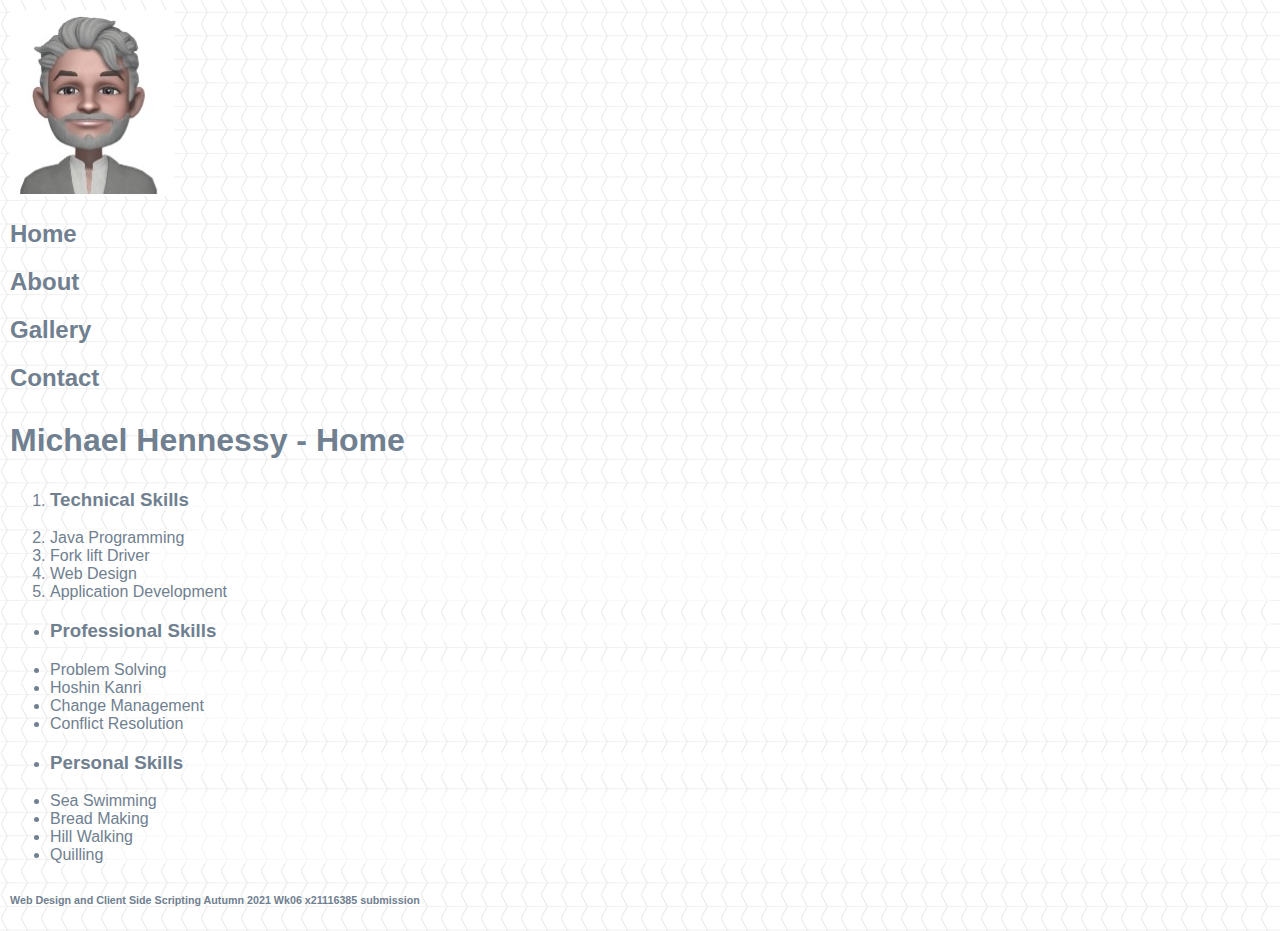
==== index.html @ f181dad2 "bootstrap with gallery" ====
<!DOCTYPE html>
<!LANDING Page>
<html>
  <head>
<!-- CSS only -->
	<link href="https://cdn.jsdelivr.net/npm/bootstrap@5.1.3/dist/css/bootstrap.min.css" rel="stylesheet" integrity="sha384-1BmE4kWBq78iYhFldvKuhfTAU6auU8tT94WrHftjDbrCEXSU1oBoqyl2QvZ6jIW3" crossorigin="anonymous">

<!-- JavaScript Bundle with Popper -->
	<script src="https://cdn.jsdelivr.net/npm/bootstrap@5.1.3/dist/js/bootstrap.bundle.min.js" integrity="sha384-ka7Sk0Gln4gmtz2MlQnikT1wXgYsOg+OMhuP+IlRH9sENBO0LRn5q+8nbTov4+1p" crossorigin="anonymous"></script>
	<link rel="stylesheet" href="style/style.css">
    <title>MHennessy CV</title>
  </head>
  
  <body>
  

 <!-- Navigation -->
<div class="container">
	<nav class="navbar navbar-light bg-light">
	  <div class="container-md">
		<div class="row align-items-center">
		  <div class="col-md-2">
			<img src="images/MHAvatar.jpg" class="img-fluid" alt="picture of Micahel Hennessy">
		  </div>
		<div class="col-md-10">
			<div class="row">
				<div class="col-md-3">
					<div class="link"><a href="#"><h2>Home</h2></a></div>
				</div>
				<div class="col-md-3">
					<div class="link"><a href="about/index.html"><h2>About</h2></a></div>
				</div>
				<div class="col-md-3">
					<div class="link"><a href="images/index.html"><h2>Gallery</h2></a></div>
				</div>
				<div class="col-md-3">
					<div class="link"><a href="contact/index.html"><h2>Contact</h2></a></div>
				</div>
			</div>
			</div>
		</div>
  </div>
</nav>
</div>

 <!-- Name - Page Identifier -->	
<div class="container">
   <div class="row">
          <div class="col-12">
          <h1>Michael Hennessy - Home</h1>
          </div>
	</div>	
 
 <!-- Skills Panel -->
	<div class="row">
	  <div class="col-md-4">
		<ol class="list-group">
			<li class="list-group-item"><h3>Technical Skills</h3></li>			
			<li class="list-group-item">Java Programming </li>
			<li class="list-group-item">Fork lift Driver</li>
			<li class="list-group-item">Web Design</li>
			<li class="list-group-item">Application Development</li>
		</ol>
	  </div>
	  <div class="col-md-4">
		<ul class="list-group">
			<li class="list-group-item"><h3>Professional Skills</h3></li>
			<li class="list-group-item">Problem Solving </li>
			<li class="list-group-item">Hoshin Kanri</li>
			<li class="list-group-item">Change Management</li>
			<li class="list-group-item">Conflict Resolution</li>
		</ul>
	  </div>
	  <div class="col-md-4">
		<ul class="list-group">
			<li class="list-group-item"><h3>Personal Skills</h3></li>
			<li class="list-group-item">Sea Swimming</li>				
			<li class="list-group-item">Bread Making</li>
			<li class="list-group-item">Hill Walking</li>
			<li class="list-group-item">Quilling</li>
		</ul>
	  </div>		  
	</div>
 <!-- Footer -->	
	<div class="row">
          <div class="col-md-12">
          <h6 style="margin-top: 30px;">Web Design and Client Side Scripting Autumn 2021 Wk06 x21116385 submission</h6>
          </div>
	</div>	
 	
</div>	

 </body>

</html>
---- style/style.css ----
body{
	background-image:url(../images/GWW.png);
	margin:10px;
	font-family:Helvetica;
	color:slategrey;
	}
.list-group-item{
	background-color:#ffffff80;
	font-family:Helvetica;
	color:slategrey;
}
a:link{
	text-decoration:none;
}
a:hover {
  color: gold;
  text-decoration:underline;
}
h1{
	margin-top: 30px; 
	margin-bottom: 30px;
}
h2{
	font-family:Helvetica;
	color:slategrey;
	}
h6{
	margin-top: 30px; 
}
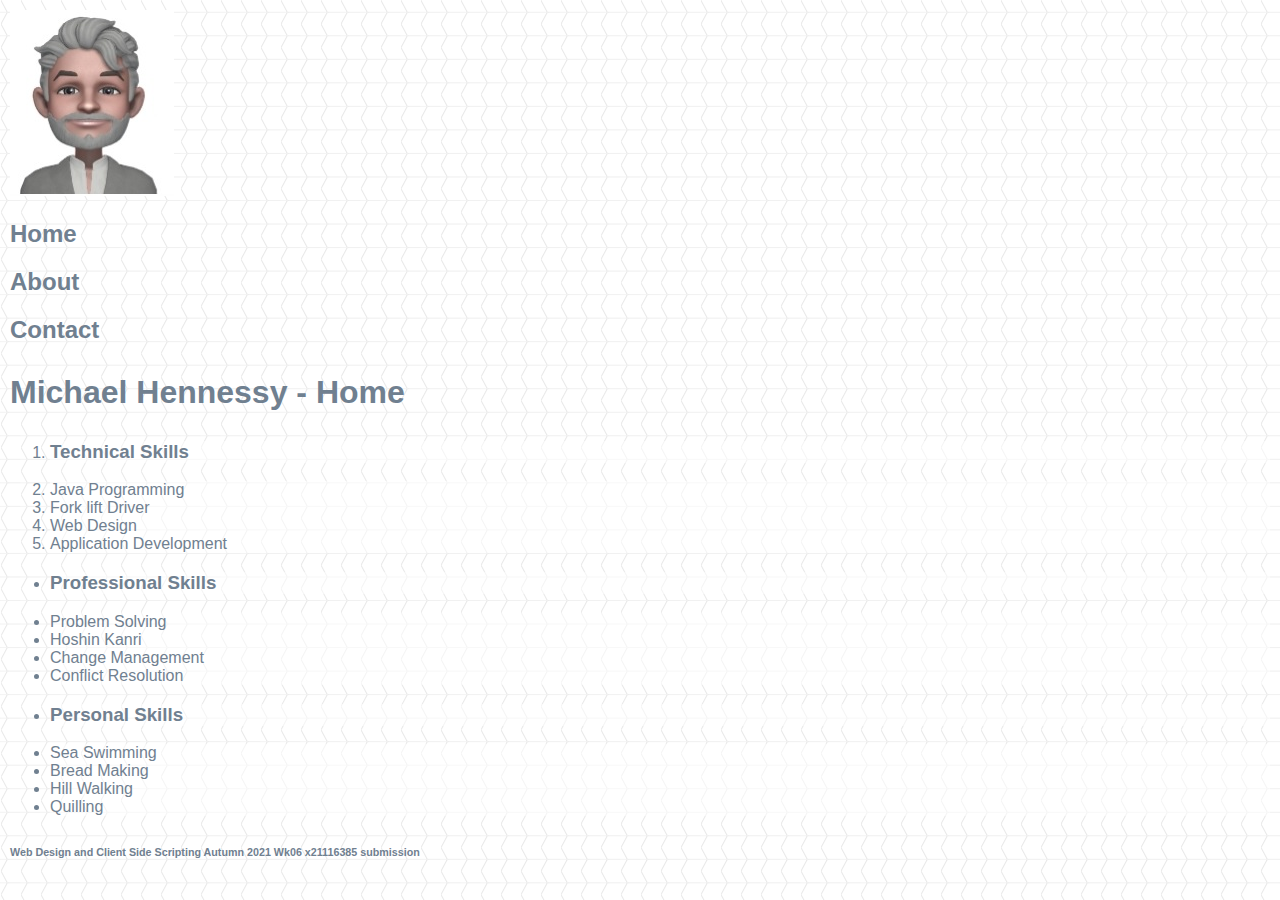
==== commit b371297e: "Merge branch 'main' of https://github.com/hennessy1972/hennessy1972.github.io" ====
--- a/index.html
+++ b/index.html
@@ -1,5 +1,4 @@
 <!DOCTYPE html>
-<!LANDING Page>
 <html>
   <head>
 <!-- CSS only -->
@@ -24,16 +23,13 @@
 		  </div>
 		<div class="col-md-10">
 			<div class="row">
-				<div class="col-md-3">
+				<div class="col-md-4">
 					<div class="link"><a href="#"><h2>Home</h2></a></div>
 				</div>
-				<div class="col-md-3">
+				<div class="col-md-4">
 					<div class="link"><a href="about/index.html"><h2>About</h2></a></div>
 				</div>
-				<div class="col-md-3">
-					<div class="link"><a href="images/index.html"><h2>Gallery</h2></a></div>
-				</div>
-				<div class="col-md-3">
+				<div class="col-md-4">
 					<div class="link"><a href="contact/index.html"><h2>Contact</h2></a></div>
 				</div>
 			</div>
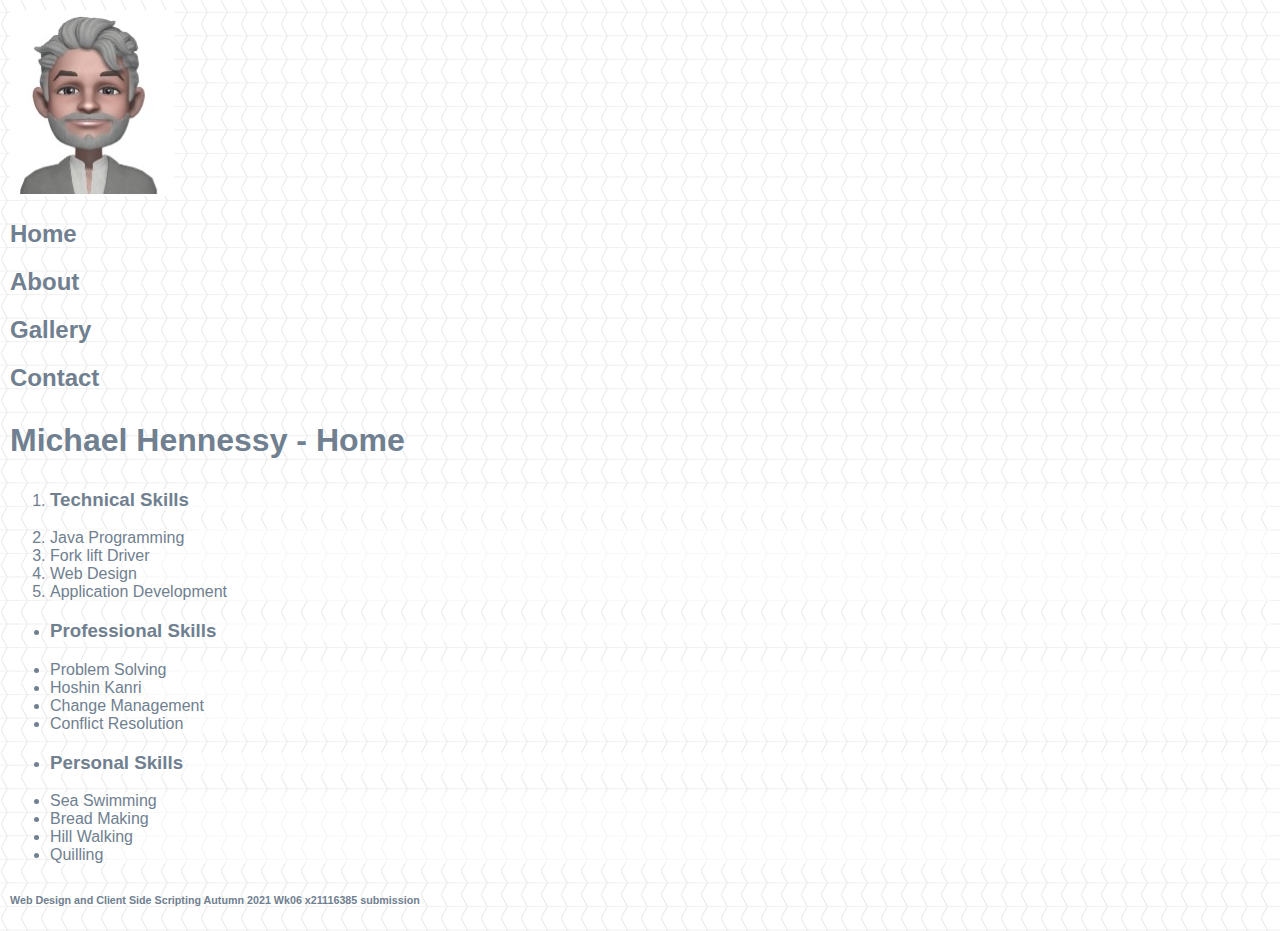
==== commit 5a620dd8: "Revert "Merge branch 'main' of https://github.com/hennessy1972/hennessy1972.github.io"" ====
--- a/index.html
+++ b/index.html
@@ -1,4 +1,5 @@
 <!DOCTYPE html>
+<!LANDING Page>
 <html>
   <head>
 <!-- CSS only -->
@@ -23,13 +24,16 @@
 		  </div>
 		<div class="col-md-10">
 			<div class="row">
-				<div class="col-md-4">
+				<div class="col-md-3">
 					<div class="link"><a href="#"><h2>Home</h2></a></div>
 				</div>
-				<div class="col-md-4">
+				<div class="col-md-3">
 					<div class="link"><a href="about/index.html"><h2>About</h2></a></div>
 				</div>
-				<div class="col-md-4">
+				<div class="col-md-3">
+					<div class="link"><a href="images/index.html"><h2>Gallery</h2></a></div>
+				</div>
+				<div class="col-md-3">
 					<div class="link"><a href="contact/index.html"><h2>Contact</h2></a></div>
 				</div>
 			</div>
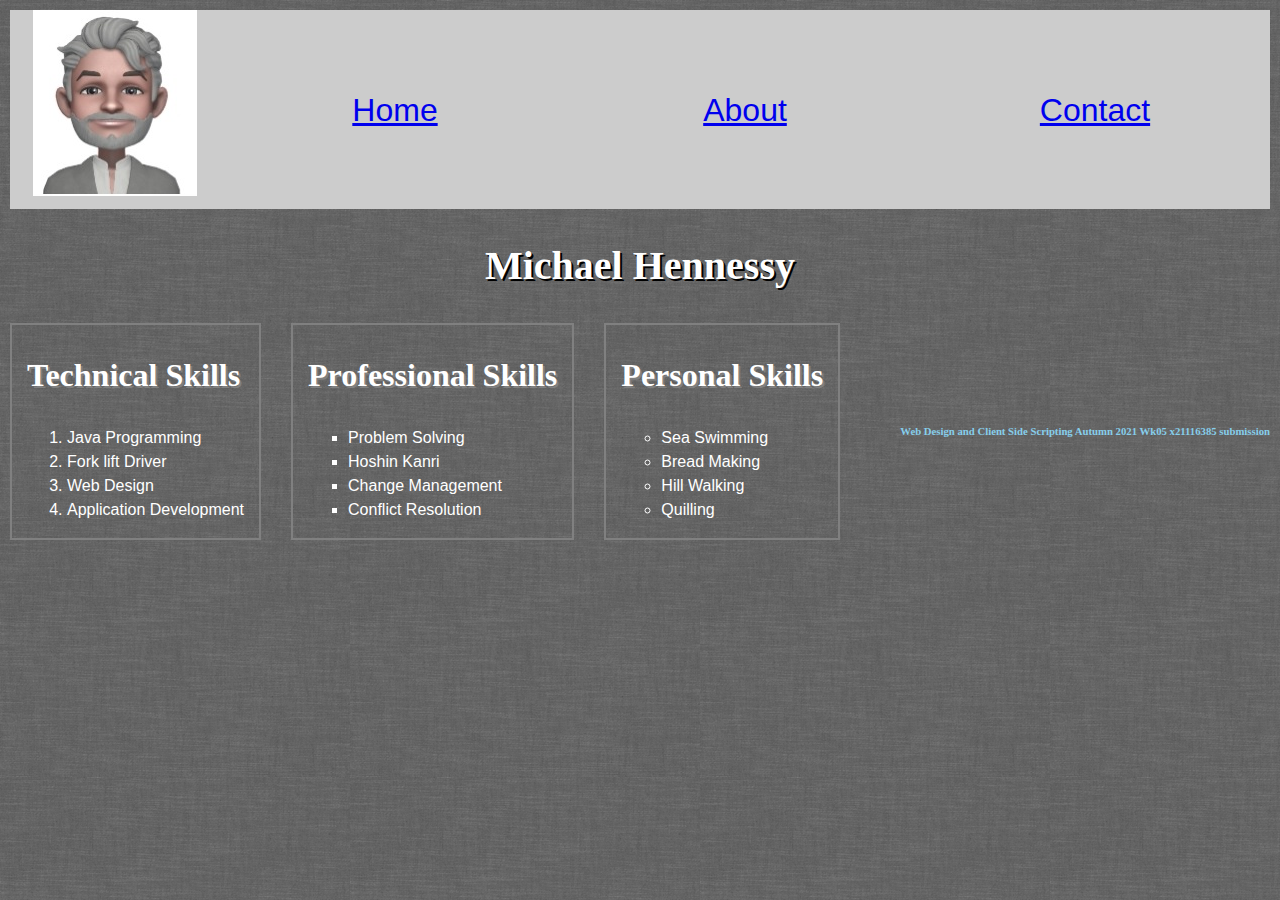
==== commit 6d4f9292: "Revert "bootstrap with gallery"" ====
--- a/index.html
+++ b/index.html
@@ -1,95 +1,52 @@
 <!DOCTYPE html>
-<!LANDING Page>
+<!working flex boxes>
 <html>
-  <head>
-<!-- CSS only -->
-	<link href="https://cdn.jsdelivr.net/npm/bootstrap@5.1.3/dist/css/bootstrap.min.css" rel="stylesheet" integrity="sha384-1BmE4kWBq78iYhFldvKuhfTAU6auU8tT94WrHftjDbrCEXSU1oBoqyl2QvZ6jIW3" crossorigin="anonymous">
-
-<!-- JavaScript Bundle with Popper -->
-	<script src="https://cdn.jsdelivr.net/npm/bootstrap@5.1.3/dist/js/bootstrap.bundle.min.js" integrity="sha384-ka7Sk0Gln4gmtz2MlQnikT1wXgYsOg+OMhuP+IlRH9sENBO0LRn5q+8nbTov4+1p" crossorigin="anonymous"></script>
-	<link rel="stylesheet" href="style/style.css">
-    <title>MHennessy CV</title>
-  </head>
-  
-  <body>
-  
-
- <!-- Navigation -->
-<div class="container">
-	<nav class="navbar navbar-light bg-light">
-	  <div class="container-md">
-		<div class="row align-items-center">
-		  <div class="col-md-2">
-			<img src="images/MHAvatar.jpg" class="img-fluid" alt="picture of Micahel Hennessy">
-		  </div>
-		<div class="col-md-10">
-			<div class="row">
-				<div class="col-md-3">
-					<div class="link"><a href="#"><h2>Home</h2></a></div>
-				</div>
-				<div class="col-md-3">
-					<div class="link"><a href="about/index.html"><h2>About</h2></a></div>
-				</div>
-				<div class="col-md-3">
-					<div class="link"><a href="images/index.html"><h2>Gallery</h2></a></div>
-				</div>
-				<div class="col-md-3">
-					<div class="link"><a href="contact/index.html"><h2>Contact</h2></a></div>
-				</div>
-			</div>
+	<head>
+		<title>CV MHennessy-Home</title>
+		<link rel="stylesheet" href="style/style.css"/>
+	<body>
+		<div id="header">
+			<div id="header1"><img src="images/MHAvatar.jpg" alt="picture of Micahel Hennessy"></div>
+			<div id="header2">
+				<div class="link"><a href="index.html">Home</a></div>
+				<div class="link"><a href="about/index.html">About</a></div>
+				<div class="link"><a href="contact/index.html">Contact</a></div>
 			</div>
 		</div>
-  </div>
-</nav>
-</div>
 
- <!-- Name - Page Identifier -->	
-<div class="container">
-   <div class="row">
-          <div class="col-12">
-          <h1>Michael Hennessy - Home</h1>
-          </div>
-	</div>	
- 
- <!-- Skills Panel -->
-	<div class="row">
-	  <div class="col-md-4">
-		<ol class="list-group">
-			<li class="list-group-item"><h3>Technical Skills</h3></li>			
-			<li class="list-group-item">Java Programming </li>
-			<li class="list-group-item">Fork lift Driver</li>
-			<li class="list-group-item">Web Design</li>
-			<li class="list-group-item">Application Development</li>
+		<h1>Michael Hennessy</h1>
+		
+<div class="panel01">
+	<div id="one">
+    <h2>Technical Skills</h2>
+		<ol>
+			<li>Java Programming </li>
+			<li>Fork lift Driver</li>
+			<li>Web Design</li>
+			<li>Application Development</li>
+			
 		</ol>
-	  </div>
-	  <div class="col-md-4">
-		<ul class="list-group">
-			<li class="list-group-item"><h3>Professional Skills</h3></li>
-			<li class="list-group-item">Problem Solving </li>
-			<li class="list-group-item">Hoshin Kanri</li>
-			<li class="list-group-item">Change Management</li>
-			<li class="list-group-item">Conflict Resolution</li>
+	</div>
+	<div id="three">
+    <h2>Professional Skills</h2>
+		<ul class="fancy">
+			<li>Problem Solving </li>
+			<li>Hoshin Kanri</li>
+			<li>Change Management</li>
+			<li>Conflict Resolution</li>
 		</ul>
-	  </div>
-	  <div class="col-md-4">
-		<ul class="list-group">
-			<li class="list-group-item"><h3>Personal Skills</h3></li>
-			<li class="list-group-item">Sea Swimming</li>				
-			<li class="list-group-item">Bread Making</li>
-			<li class="list-group-item">Hill Walking</li>
-			<li class="list-group-item">Quilling</li>
+	</div>
+	<div id="two">
+    <h2>Personal Skills</h2>
+		<ul class="plain">
+			<li>Sea Swimming</li>
+			<li>Bread Making</li>
+			<li>Hill Walking</li>
+			<li>Quilling</li>
 		</ul>
-	  </div>		  
 	</div>
- <!-- Footer -->	
-	<div class="row">
-          <div class="col-md-12">
-          <h6 style="margin-top: 30px;">Web Design and Client Side Scripting Autumn 2021 Wk06 x21116385 submission</h6>
-          </div>
-	</div>	
- 	
-</div>	
-
- </body>
-
-</html> 
+</br>
+    <h6>Web Design and Client Side Scripting Autumn 2021 Wk05 x21116385 submission</h6>
+	</body>
+	</head>
+</html>--- a/style/style.css
+++ b/style/style.css
@@ -2,28 +2,134 @@
 	background-image:url(../images/GWW.png);
 	margin:10px;
 	font-family:Helvetica;
-	color:slategrey;
+	color:white;
+	line-height:1.5;
+	text-align:center;
+	
 	}
-.list-group-item{
-	background-color:#ffffff80;
-	font-family:Helvetica;
-	color:slategrey;
+.panel01{
+	display:flex;
+    justify-content:space-between;
+	flex-wrap:wrap;
+	align-items:center;
+	}
+.panel02{
+	display:flex;
+    justify-content:space-between;
+	flex-wrap:wrap;
+	align-items:center;
+	}
+
+#one{
+	font-size:100%;
+	border:2px solid grey;
+	text-align:left;
+	padding-left: 15px;
+    padding-right: 15px;
+	}
+#two{
+	font-size:100%;
+	border:2px solid grey;
+	text-align:left;
+	padding-left: 15px;
+    padding-right: 15px;
 }
-a:link{
-	text-decoration:none;
+#three{
+	font-size:100%;
+	border:2px solid grey;	
+	text-align:left;
+	padding-left: 15px;
+    padding-right: 15px;
 }
-a:hover {
-  color: gold;
-  text-decoration:underline;
+
+p{
+	color:white;
+	font-family: Arial;
 }
 h1{
-	margin-top: 30px; 
-	margin-bottom: 30px;
+	color:white;
+	font-size:250%;
+	font-family:Tahoma;
+	text-shadow: 2px 2px black;
 }
 h2{
-	font-family:Helvetica;
-	color:slategrey;
-	}
+	color:white;
+    font-size:200%;
+	font-family:Tahoma;
+	text-shadow: 2px 2px grey;
+}
+h3{
+	color:white;
+    font-size:150%;
+	font-family:Tahoma;
+	text-shadow: 2px 2px grey;
+}
 h6{
-	margin-top: 30px; 
+	color:#87CEEB;
+	font-family:Tahoma;
+	
 }
+.bold{
+	font-weight:bold;
+	text-decoration:underline;
+}
+.fancy{
+	list-style-type:square;
+}
+.plain{
+	list-style-type:circle;
+}
+
+
+.div{
+	display:flex;
+}
+#header{
+	background:#cccccc;
+	font-size:200%;
+}
+#main{
+	min-height:600px;
+	background-image: url(db.png);
+	font-size:150%;
+}
+#header1{
+	flex:2;	
+	text-align:center;	
+}
+.link,.foot{
+	flex:3;
+	text-align:center;	
+}
+#header2{
+	display:flex;
+	flex:10;	
+	align-items:center;
+}
+
+#content{
+	flex:10;
+	padding:5%;
+}
+
+}
+input,textarea{
+	font-size:50pt;
+	width:100%;
+	height:100px;
+}
+#header, #main, #footer{
+	display:flex;}
+
+#c01{
+	float:left;
+	width:47%;
+	height:350px;
+	border:2px solid grey;
+
+}
+#c02{
+	float:right;
+	width:47%;
+	height:350px;	
+	border:2px solid grey;
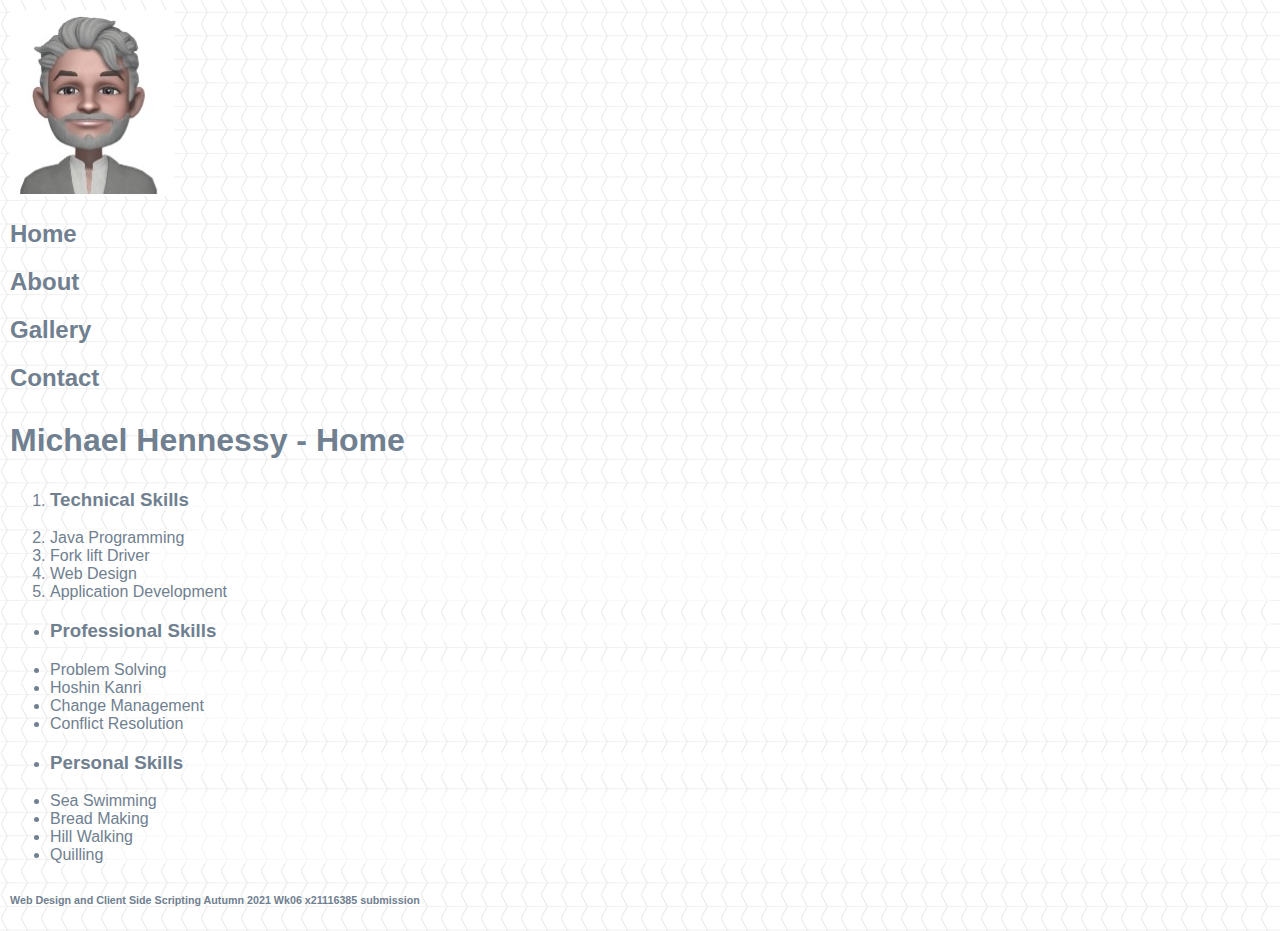
==== commit 0c02a0d5: "Add files via upload" ====
--- a/index.html
+++ b/index.html
@@ -1,52 +1,95 @@
-<!DOCTYPE html>
-<!working flex boxes>
-<html>
-	<head>
-		<title>CV MHennessy-Home</title>
-		<link rel="stylesheet" href="style/style.css"/>
-	<body>
-		<div id="header">
-			<div id="header1"><img src="images/MHAvatar.jpg" alt="picture of Micahel Hennessy"></div>
-			<div id="header2">
-				<div class="link"><a href="index.html">Home</a></div>
-				<div class="link"><a href="about/index.html">About</a></div>
-				<div class="link"><a href="contact/index.html">Contact</a></div>
-			</div>
-		</div>
-
-		<h1>Michael Hennessy</h1>
-		
-<div class="panel01">
-	<div id="one">
-    <h2>Technical Skills</h2>
-		<ol>
-			<li>Java Programming </li>
-			<li>Fork lift Driver</li>
-			<li>Web Design</li>
-			<li>Application Development</li>
-			
-		</ol>
-	</div>
-	<div id="three">
-    <h2>Professional Skills</h2>
-		<ul class="fancy">
-			<li>Problem Solving </li>
-			<li>Hoshin Kanri</li>
-			<li>Change Management</li>
-			<li>Conflict Resolution</li>
-		</ul>
-	</div>
-	<div id="two">
-    <h2>Personal Skills</h2>
-		<ul class="plain">
-			<li>Sea Swimming</li>
-			<li>Bread Making</li>
-			<li>Hill Walking</li>
-			<li>Quilling</li>
-		</ul>
-	</div>
-</br>
-    <h6>Web Design and Client Side Scripting Autumn 2021 Wk05 x21116385 submission</h6>
-	</body>
-	</head>
-</html>+<!DOCTYPE html>
+<!LANDING Page>
+<html>
+  <head>
+<!-- CSS only -->
+	<link href="https://cdn.jsdelivr.net/npm/bootstrap@5.1.3/dist/css/bootstrap.min.css" rel="stylesheet" integrity="sha384-1BmE4kWBq78iYhFldvKuhfTAU6auU8tT94WrHftjDbrCEXSU1oBoqyl2QvZ6jIW3" crossorigin="anonymous">
+
+<!-- JavaScript Bundle with Popper -->
+	<script src="https://cdn.jsdelivr.net/npm/bootstrap@5.1.3/dist/js/bootstrap.bundle.min.js" integrity="sha384-ka7Sk0Gln4gmtz2MlQnikT1wXgYsOg+OMhuP+IlRH9sENBO0LRn5q+8nbTov4+1p" crossorigin="anonymous"></script>
+	<link rel="stylesheet" href="style/style.css">
+    <title>MHennessy CV</title>
+  </head>
+  
+  <body>
+  
+
+ <!-- Navigation -->
+<div class="container">
+	<nav class="navbar navbar-light bg-light">
+	  <div class="container-md">
+		<div class="row align-items-center">
+		  <div class="col-md-2">
+			<img src="images/MHAvatar.jpg" class="img-fluid" alt="picture of Micahel Hennessy">
+		  </div>
+		<div class="col-md-10">
+			<div class="row">
+				<div class="col-md-3">
+					<div class="link"><a href="#"><h2>Home</h2></a></div>
+				</div>
+				<div class="col-md-3">
+					<div class="link"><a href="about/index.html"><h2>About</h2></a></div>
+				</div>
+				<div class="col-md-3">
+					<div class="link"><a href="images/index.html"><h2>Gallery</h2></a></div>
+				</div>
+				<div class="col-md-3">
+					<div class="link"><a href="contact/index.html"><h2>Contact</h2></a></div>
+				</div>
+			</div>
+			</div>
+		</div>
+  </div>
+</nav>
+</div>
+
+ <!-- Name - Page Identifier -->	
+<div class="container">
+   <div class="row">
+          <div class="col-12">
+          <h1>Michael Hennessy - Home</h1>
+          </div>
+	</div>	
+ 
+ <!-- Skills Panel -->
+	<div class="row">
+	  <div class="col-md-4">
+		<ol class="list-group">
+			<li class="list-group-item"><h3>Technical Skills</h3></li>			
+			<li class="list-group-item">Java Programming </li>
+			<li class="list-group-item">Fork lift Driver</li>
+			<li class="list-group-item">Web Design</li>
+			<li class="list-group-item">Application Development</li>
+		</ol>
+	  </div>
+	  <div class="col-md-4">
+		<ul class="list-group">
+			<li class="list-group-item"><h3>Professional Skills</h3></li>
+			<li class="list-group-item">Problem Solving </li>
+			<li class="list-group-item">Hoshin Kanri</li>
+			<li class="list-group-item">Change Management</li>
+			<li class="list-group-item">Conflict Resolution</li>
+		</ul>
+	  </div>
+	  <div class="col-md-4">
+		<ul class="list-group">
+			<li class="list-group-item"><h3>Personal Skills</h3></li>
+			<li class="list-group-item">Sea Swimming</li>				
+			<li class="list-group-item">Bread Making</li>
+			<li class="list-group-item">Hill Walking</li>
+			<li class="list-group-item">Quilling</li>
+		</ul>
+	  </div>		  
+	</div>
+ <!-- Footer -->	
+	<div class="row">
+          <div class="col-md-12">
+          <h6 style="margin-top: 30px;">Web Design and Client Side Scripting Autumn 2021 Wk06 x21116385 submission</h6>
+          </div>
+	</div>	
+ 	
+</div>	
+
+ </body>
+
+</html> 
--- a/style/style.css
+++ b/style/style.css
@@ -1,135 +1,29 @@
-body{
-	background-image:url(../images/GWW.png);
-	margin:10px;
-	font-family:Helvetica;
-	color:white;
-	line-height:1.5;
-	text-align:center;
-	
-	}
-.panel01{
-	display:flex;
-    justify-content:space-between;
-	flex-wrap:wrap;
-	align-items:center;
-	}
-.panel02{
-	display:flex;
-    justify-content:space-between;
-	flex-wrap:wrap;
-	align-items:center;
-	}
-
-#one{
-	font-size:100%;
-	border:2px solid grey;
-	text-align:left;
-	padding-left: 15px;
-    padding-right: 15px;
-	}
-#two{
-	font-size:100%;
-	border:2px solid grey;
-	text-align:left;
-	padding-left: 15px;
-    padding-right: 15px;
-}
-#three{
-	font-size:100%;
-	border:2px solid grey;	
-	text-align:left;
-	padding-left: 15px;
-    padding-right: 15px;
-}
-
-p{
-	color:white;
-	font-family: Arial;
-}
-h1{
-	color:white;
-	font-size:250%;
-	font-family:Tahoma;
-	text-shadow: 2px 2px black;
-}
-h2{
-	color:white;
-    font-size:200%;
-	font-family:Tahoma;
-	text-shadow: 2px 2px grey;
-}
-h3{
-	color:white;
-    font-size:150%;
-	font-family:Tahoma;
-	text-shadow: 2px 2px grey;
-}
-h6{
-	color:#87CEEB;
-	font-family:Tahoma;
-	
-}
-.bold{
-	font-weight:bold;
-	text-decoration:underline;
-}
-.fancy{
-	list-style-type:square;
-}
-.plain{
-	list-style-type:circle;
-}
-
-
-.div{
-	display:flex;
-}
-#header{
-	background:#cccccc;
-	font-size:200%;
-}
-#main{
-	min-height:600px;
-	background-image: url(db.png);
-	font-size:150%;
-}
-#header1{
-	flex:2;	
-	text-align:center;	
-}
-.link,.foot{
-	flex:3;
-	text-align:center;	
-}
-#header2{
-	display:flex;
-	flex:10;	
-	align-items:center;
-}
-
-#content{
-	flex:10;
-	padding:5%;
-}
-
-}
-input,textarea{
-	font-size:50pt;
-	width:100%;
-	height:100px;
-}
-#header, #main, #footer{
-	display:flex;}
-
-#c01{
-	float:left;
-	width:47%;
-	height:350px;
-	border:2px solid grey;
-
-}
-#c02{
-	float:right;
-	width:47%;
-	height:350px;	
-	border:2px solid grey;
+body{
+	background-image:url(../images/GWW.png);
+	margin:10px;
+	font-family:Helvetica;
+	color:slategrey;
+	}
+.list-group-item{
+	background-color:#ffffff80;
+	font-family:Helvetica;
+	color:slategrey;
+}
+a:link{
+	text-decoration:none;
+}
+a:hover {
+  color: gold;
+  text-decoration:underline;
+}
+h1{
+	margin-top: 30px; 
+	margin-bottom: 30px;
+}
+h2{
+	font-family:Helvetica;
+	color:slategrey;
+	}
+h6{
+	margin-top: 30px; 
+}
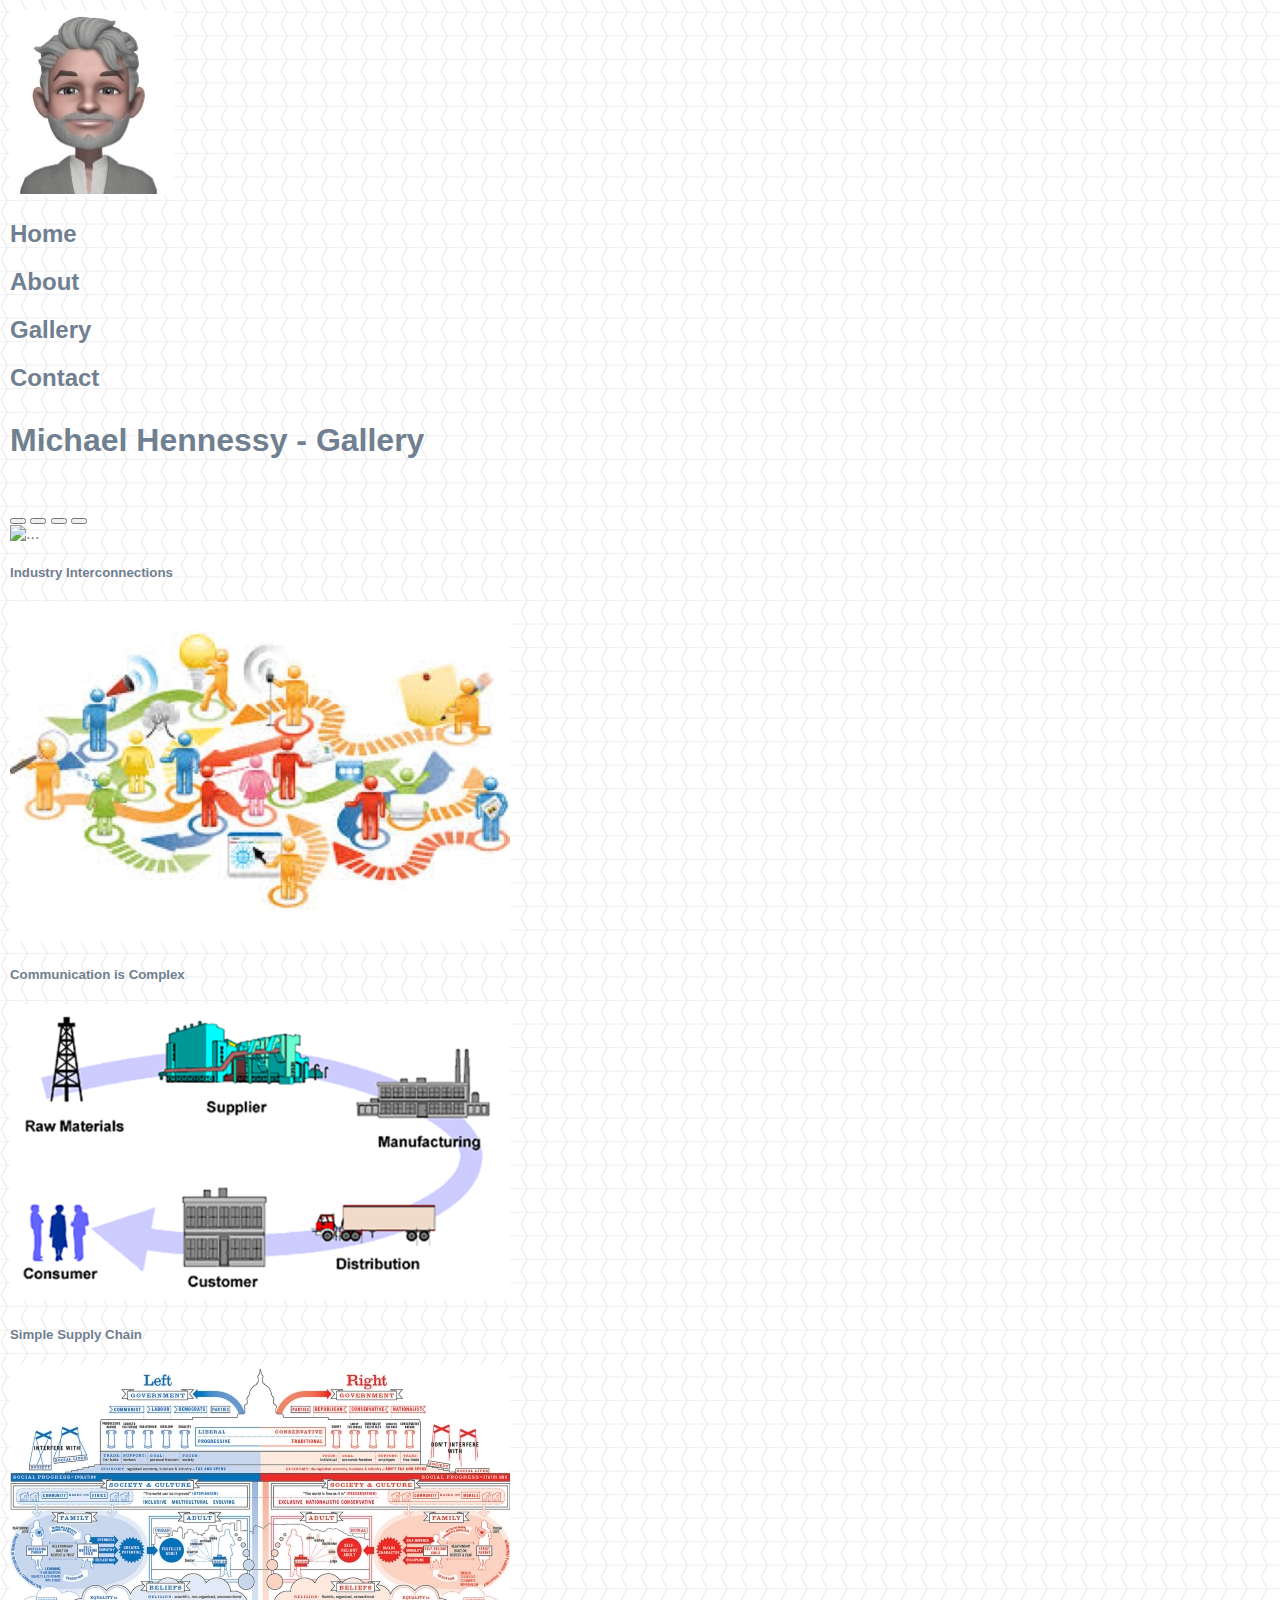
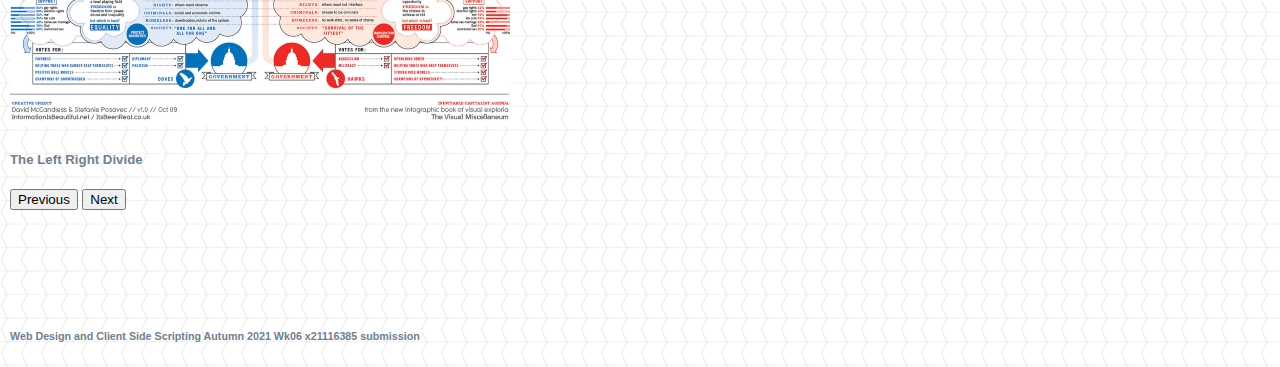
==== commit 1b8922f6: "Add files via upload" ====
--- a/index.html
+++ b/index.html
@@ -1,5 +1,5 @@
 <!DOCTYPE html>
-<!LANDING Page>
+<!GALLERY html>
 <html>
   <head>
 <!-- CSS only -->
@@ -7,8 +7,8 @@
 
 <!-- JavaScript Bundle with Popper -->
 	<script src="https://cdn.jsdelivr.net/npm/bootstrap@5.1.3/dist/js/bootstrap.bundle.min.js" integrity="sha384-ka7Sk0Gln4gmtz2MlQnikT1wXgYsOg+OMhuP+IlRH9sENBO0LRn5q+8nbTov4+1p" crossorigin="anonymous"></script>
-	<link rel="stylesheet" href="style/style.css">
-    <title>MHennessy CV</title>
+	<link rel="stylesheet" href="../style/style.css">
+    <title>MHennessy Gallery</title>
   </head>
   
   <body>
@@ -20,76 +20,95 @@
 	  <div class="container-md">
 		<div class="row align-items-center">
 		  <div class="col-md-2">
-			<img src="images/MHAvatar.jpg" class="img-fluid" alt="picture of Micahel Hennessy">
+			<img src="../images/MHAvatar.jpg" class="img-fluid" alt="picture of Micahel Hennessy">
 		  </div>
 		<div class="col-md-10">
 			<div class="row">
 				<div class="col-md-3">
-					<div class="link"><a href="#"><h2>Home</h2></a></div>
+					<div class="link"><a href="../index.html"><h2>Home</h2></a></div>
 				</div>
 				<div class="col-md-3">
-					<div class="link"><a href="about/index.html"><h2>About</h2></a></div>
+					<div class="link"><a href="../about/index.html"><h2>About</h2></a></div>
 				</div>
 				<div class="col-md-3">
-					<div class="link"><a href="images/index.html"><h2>Gallery</h2></a></div>
-				</div>
+					<div class="link"><a href="#"><h2>Gallery</h2></a></div>
+				</div>				
 				<div class="col-md-3">
-					<div class="link"><a href="contact/index.html"><h2>Contact</h2></a></div>
+					<div class="link"><a href="../contact/index.html"><h2>Contact</h2></a></div>
 				</div>
 			</div>
-			</div>
 		</div>
-  </div>
-</nav>
+	  </div>
+	  </div>
+	</nav>
 </div>
 
  <!-- Name - Page Identifier -->	
 <div class="container">
    <div class="row">
           <div class="col-12">
-          <h1>Michael Hennessy - Home</h1>
+          <h1>Michael Hennessy - Gallery</h1>
           </div>
 	</div>	
- 
- <!-- Skills Panel -->
-	<div class="row">
-	  <div class="col-md-4">
-		<ol class="list-group">
-			<li class="list-group-item"><h3>Technical Skills</h3></li>			
-			<li class="list-group-item">Java Programming </li>
-			<li class="list-group-item">Fork lift Driver</li>
-			<li class="list-group-item">Web Design</li>
-			<li class="list-group-item">Application Development</li>
-		</ol>
-	  </div>
-	  <div class="col-md-4">
-		<ul class="list-group">
-			<li class="list-group-item"><h3>Professional Skills</h3></li>
-			<li class="list-group-item">Problem Solving </li>
-			<li class="list-group-item">Hoshin Kanri</li>
-			<li class="list-group-item">Change Management</li>
-			<li class="list-group-item">Conflict Resolution</li>
-		</ul>
-	  </div>
-	  <div class="col-md-4">
-		<ul class="list-group">
-			<li class="list-group-item"><h3>Personal Skills</h3></li>
-			<li class="list-group-item">Sea Swimming</li>				
-			<li class="list-group-item">Bread Making</li>
-			<li class="list-group-item">Hill Walking</li>
-			<li class="list-group-item">Quilling</li>
-		</ul>
-	  </div>		  
-	</div>
+	
+</br>
+<div id="carouselExampleCaptions" class="carousel carousel-dark slide" data-bs-ride="carousel">
+  <div class="carousel-indicators">
+    <button type="button" data-bs-target="#carouselExampleCaptions" data-bs-slide-to="0" class="active" aria-current="true" aria-label="Slide 1"></button>
+    <button type="button" data-bs-target="#carouselExampleCaptions" data-bs-slide-to="1" aria-label="Slide 2"></button>
+    <button type="button" data-bs-target="#carouselExampleCaptions" data-bs-slide-to="2" aria-label="Slide 3"></button>
+    <button type="button" data-bs-target="#carouselExampleCaptions" data-bs-slide-to="3" aria-label="Slide 4"></button>  
+  </div>
+  <div class="carousel-inner">
+    <div class="carousel-item active">
+      <img src="SCM01.jpg" class="d-block w-100" alt="...">
+      <div class="carousel-caption d-none d-md-block">
+        <h5>Industry Interconnections</h5>
+      </div>
+    </div>
+    <div class="carousel-item">
+      <img src="../images/SCM02.jpg" class="d-block w-100" alt="...">
+      <div class="carousel-caption d-none d-md-block">
+        <h5>Communication is Complex</h5>
+      </div>
+    </div>
+    <div class="carousel-item">
+      <img src="../images/SCM03.png" class="d-block w-100" alt="...">
+      <div class="carousel-caption d-none d-md-block">
+        <h5>Simple Supply Chain</h5>
+      </div>
+    </div>
+    <div class="carousel-item">
+      <img src="../images/SCM04.jpg" class="d-block w-100" alt="...">
+      <div class="carousel-caption d-none d-md-block">
+        <h5>The Left Right Divide</h5>
+      </div>
+    </div>	
+  </div>
+  <button class="carousel-control-prev" type="button" data-bs-target="#carouselExampleCaptions" data-bs-slide="prev">
+    <span class="carousel-control-prev-icon" aria-hidden="true"></span>
+    <span class="visually-hidden">Previous</span>
+  </button>
+  <button class="carousel-control-next" type="button" data-bs-target="#carouselExampleCaptions" data-bs-slide="next">
+    <span class="carousel-control-next-icon" aria-hidden="true"></span>
+    <span class="visually-hidden">Next</span>
+  </button>
+</div></br>
+</br>
+</br>
+</br>
+</br>
+	
  <!-- Footer -->	
 	<div class="row">
           <div class="col-md-12">
-          <h6 style="margin-top: 30px;">Web Design and Client Side Scripting Autumn 2021 Wk06 x21116385 submission</h6>
+          <h6>Web Design and Client Side Scripting Autumn 2021 Wk06 x21116385 submission</h6>
           </div>
 	</div>	
+
  	
 </div>	
-
- </body>
+</div>
+  </body>
 
 </html> 
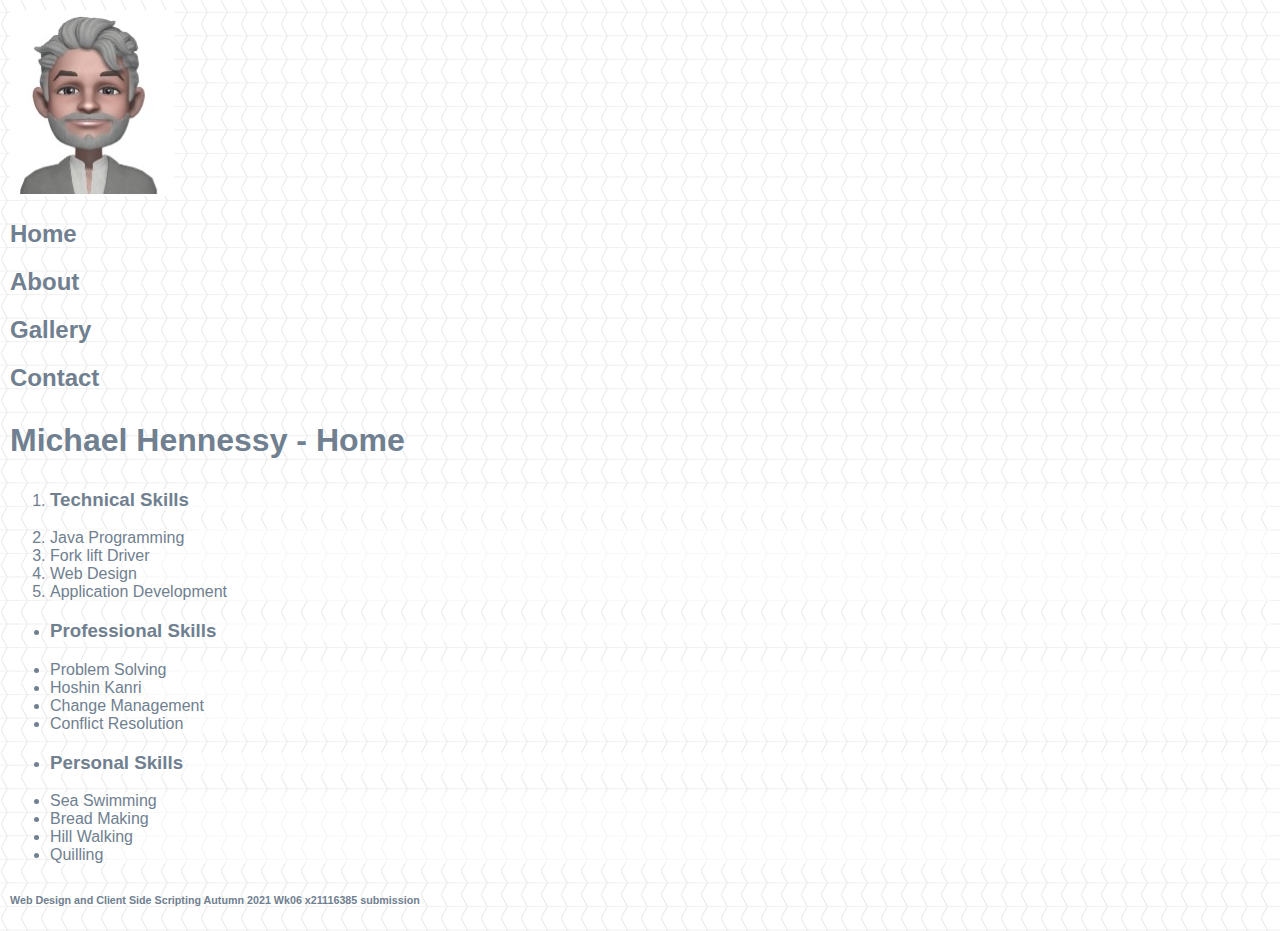
==== commit 22c61e0a: "Add files via upload" ====
--- a/index.html
+++ b/index.html
@@ -1,5 +1,5 @@
 <!DOCTYPE html>
-<!GALLERY html>
+<!LANDING Page>
 <html>
   <head>
 <!-- CSS only -->
@@ -7,8 +7,8 @@
 
 <!-- JavaScript Bundle with Popper -->
 	<script src="https://cdn.jsdelivr.net/npm/bootstrap@5.1.3/dist/js/bootstrap.bundle.min.js" integrity="sha384-ka7Sk0Gln4gmtz2MlQnikT1wXgYsOg+OMhuP+IlRH9sENBO0LRn5q+8nbTov4+1p" crossorigin="anonymous"></script>
-	<link rel="stylesheet" href="../style/style.css">
-    <title>MHennessy Gallery</title>
+	<link rel="stylesheet" href="style/style.css">
+    <title>MHennessy CV</title>
   </head>
   
   <body>
@@ -20,95 +20,76 @@
 	  <div class="container-md">
 		<div class="row align-items-center">
 		  <div class="col-md-2">
-			<img src="../images/MHAvatar.jpg" class="img-fluid" alt="picture of Micahel Hennessy">
+			<img src="images/MHAvatar.jpg" class="img-fluid" alt="picture of Micahel Hennessy">
 		  </div>
 		<div class="col-md-10">
 			<div class="row">
 				<div class="col-md-3">
-					<div class="link"><a href="../index.html"><h2>Home</h2></a></div>
+					<div class="link"><a href="#"><h2>Home</h2></a></div>
 				</div>
 				<div class="col-md-3">
-					<div class="link"><a href="../about/index.html"><h2>About</h2></a></div>
+					<div class="link"><a href="about/index.html"><h2>About</h2></a></div>
 				</div>
 				<div class="col-md-3">
-					<div class="link"><a href="#"><h2>Gallery</h2></a></div>
-				</div>				
+					<div class="link"><a href="images/index.html"><h2>Gallery</h2></a></div>
+				</div>
 				<div class="col-md-3">
-					<div class="link"><a href="../contact/index.html"><h2>Contact</h2></a></div>
+					<div class="link"><a href="contact/index.html"><h2>Contact</h2></a></div>
 				</div>
 			</div>
+			</div>
 		</div>
-	  </div>
-	  </div>
-	</nav>
+  </div>
+</nav>
 </div>
 
  <!-- Name - Page Identifier -->	
 <div class="container">
    <div class="row">
           <div class="col-12">
-          <h1>Michael Hennessy - Gallery</h1>
+          <h1>Michael Hennessy - Home</h1>
           </div>
 	</div>	
-	
-</br>
-<div id="carouselExampleCaptions" class="carousel carousel-dark slide" data-bs-ride="carousel">
-  <div class="carousel-indicators">
-    <button type="button" data-bs-target="#carouselExampleCaptions" data-bs-slide-to="0" class="active" aria-current="true" aria-label="Slide 1"></button>
-    <button type="button" data-bs-target="#carouselExampleCaptions" data-bs-slide-to="1" aria-label="Slide 2"></button>
-    <button type="button" data-bs-target="#carouselExampleCaptions" data-bs-slide-to="2" aria-label="Slide 3"></button>
-    <button type="button" data-bs-target="#carouselExampleCaptions" data-bs-slide-to="3" aria-label="Slide 4"></button>  
-  </div>
-  <div class="carousel-inner">
-    <div class="carousel-item active">
-      <img src="SCM01.jpg" class="d-block w-100" alt="...">
-      <div class="carousel-caption d-none d-md-block">
-        <h5>Industry Interconnections</h5>
-      </div>
-    </div>
-    <div class="carousel-item">
-      <img src="../images/SCM02.jpg" class="d-block w-100" alt="...">
-      <div class="carousel-caption d-none d-md-block">
-        <h5>Communication is Complex</h5>
-      </div>
-    </div>
-    <div class="carousel-item">
-      <img src="../images/SCM03.png" class="d-block w-100" alt="...">
-      <div class="carousel-caption d-none d-md-block">
-        <h5>Simple Supply Chain</h5>
-      </div>
-    </div>
-    <div class="carousel-item">
-      <img src="../images/SCM04.jpg" class="d-block w-100" alt="...">
-      <div class="carousel-caption d-none d-md-block">
-        <h5>The Left Right Divide</h5>
-      </div>
-    </div>	
-  </div>
-  <button class="carousel-control-prev" type="button" data-bs-target="#carouselExampleCaptions" data-bs-slide="prev">
-    <span class="carousel-control-prev-icon" aria-hidden="true"></span>
-    <span class="visually-hidden">Previous</span>
-  </button>
-  <button class="carousel-control-next" type="button" data-bs-target="#carouselExampleCaptions" data-bs-slide="next">
-    <span class="carousel-control-next-icon" aria-hidden="true"></span>
-    <span class="visually-hidden">Next</span>
-  </button>
-</div></br>
-</br>
-</br>
-</br>
-</br>
-	
+ 
+ <!-- Skills Panel -->
+	<div class="row">
+	  <div class="col-md-4">
+		<ol class="list-group">
+			<li class="list-group-item"><h3>Technical Skills</h3></li>			
+			<li class="list-group-item">Java Programming </li>
+			<li class="list-group-item">Fork lift Driver</li>
+			<li class="list-group-item">Web Design</li>
+			<li class="list-group-item">Application Development</li>
+		</ol>
+	  </div>
+	  <div class="col-md-4">
+		<ul class="list-group">
+			<li class="list-group-item"><h3>Professional Skills</h3></li>
+			<li class="list-group-item">Problem Solving </li>
+			<li class="list-group-item">Hoshin Kanri</li>
+			<li class="list-group-item">Change Management</li>
+			<li class="list-group-item">Conflict Resolution</li>
+		</ul>
+	  </div>
+	  <div class="col-md-4">
+		<ul class="list-group">
+			<li class="list-group-item"><h3>Personal Skills</h3></li>
+			<li class="list-group-item">Sea Swimming</li>				
+			<li class="list-group-item">Bread Making</li>
+			<li class="list-group-item">Hill Walking</li>
+			<li class="list-group-item">Quilling</li>
+		</ul>
+	  </div>		  
+	</div>
  <!-- Footer -->	
 	<div class="row">
           <div class="col-md-12">
-          <h6>Web Design and Client Side Scripting Autumn 2021 Wk06 x21116385 submission</h6>
+          <h6 style="margin-top: 30px;">Web Design and Client Side Scripting Autumn 2021 Wk06 x21116385 submission</h6>
           </div>
 	</div>	
-
  	
 </div>	
-</div>
-  </body>
+
+ </body>
 
 </html> 
